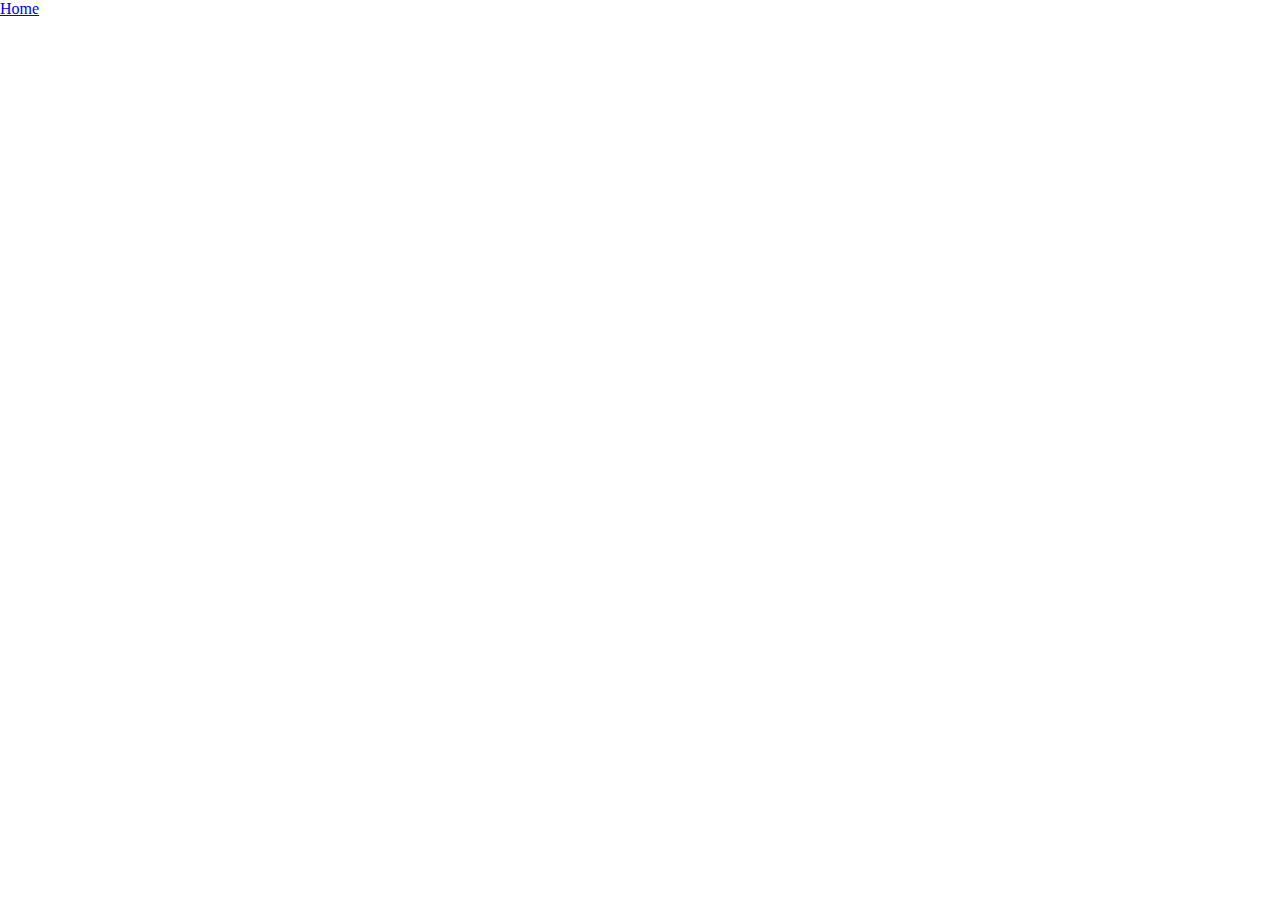
==== K4nto-Albums.html @ 23f262df "Modif de la signature et bouton open en header fix + création page Albums et ses liens depuis home" ====
<!DOCTYPE html>
<html>
	<head>
		<title>KA - Albums</title>
		<meta name="viewport" content="width=device-width, initial-scale=1">
		<link rel="stylesheet" href="mystyle.css">
	</head>
	<body>
		<a href="K4nto.html">Home</a>
	</body>
</html>
---- mystyle.css ----
body, html {
	height: 100%;
	margin: 0;
	scroll-behavior: smooth;

}

@import "compass/css3";
@media screen and (max-height: 450px) {
  .sidenav {padding-top: 15px;}
  .sidenav a {font-size: 2vw;}
}
#section1 {
	height: 100%;
	width: 100%;
	/* Params pour enlever la séparation entre les sections (bande blanche) */
	float:left; 
	clear:none; 
	
	/* Params pour enlever la bar de scroll */
	overflow:scroll;
    overflow-x:hidden;	
	overflow-y:hidden;
}

#section1::-webkit-scrollbar {  /* Params additionnels pour enlever la barre de scroll */
    width: 0px;
}

}
#section2::-webkit-scrollbar { /* Params additionnels pour enlever la barre de scroll */
    width: 0px;
}
#section2 {
	height: 100%;
	width: 100%;
	background-color:#111; /* couleur gris noir */ 
	/* Params pour enlever la séparation entre les sections (bande blanche) */
	/* background: rgb(91,91,91); */
/* background: linear-gradient(90deg, rgba(91,91,91,1) 0%, #111 100%); */
	float:left;  
	clear:none;
	
	/* Params pour enlever la bar de scroll */
	overflow:scroll;
    overflow-x:hidden;	
	overflow-y:hidden;
}
.line_left {
	position:absolute;
	border-left: 1px solid rgba(186, 186, 186, .1);
	height: 100%;
	left:33%
}
.line_right {
	position:absolute;
	border-left: 1px solid rgba(186, 186, 186, .1);
	height: 100%;
	right:33%
}

.background {
	/* The image used */
	background-image: url("Images/BW_sans-logo.jpg");
	
	/* Full height */
	height: 100%; 
	
	/* Center and scale the image nicely */
	background-position: center;
	background-repeat: no-repeat;
	background-size: cover;
	/* filter: grayscale(1) opacity(.8); */
}

/* Centered text */
.centered {
	position: relative; /* relative à la taille de la fenêtre */
	top: 75%;
	left: 52%;
	color: white;
	font-family: 'Cabin Sketch', cursive;
	opacity: 0.7;
	font-size: 3.2vw;  /* l'unité vw sert à garder la proportion de la font par rapport à la taille de la fenêtre */
	animation: glitch 1.5s linear infinite;
}

.header {
	position: fixed;
	top: 0;
	left: 0;
	opacity: 0.7;
}

.button_down {
	position: absolute;
	bottom:5px;
	left: 50%;
	opacity: 0.6;
}

.button_up {
	position: absolute;
	bottom:-45px;
	left: 50%;
	opacity: 0.6;
}

.text{
	color: white;
	opacity: 0.8;
	font-family: Courier, monospace;
	font-size: 1.8vw;
	
  
}
.text p {
	color: white;
	opacity: 0.8;
	font-family:'Cabin Sketch', cursive;
	font-size:4vw;
	text-align:center;
}


/***************** DEBUT Panel de navigation à droite ************************/
.sidenav {
	height: 100%;
	width: 0;
	position: fixed;
	z-index: 1;
	top: 0;
	right: 0;
	background-color: #111;
	overflow-x: hidden;
	transition: 0.5s;
	padding-top: 60px;
}

.sidenav a {  /* prefixé sur a pour n'avoir d'effet que sur les liens <a href> */
  padding: 8px 8px 8px 32px; 
  text-decoration: none;
  font-size: 2vw;
  color: #818181;
  display: block;
  transition: 0.5s;
}

.sidenav p { /* prefixé sur a pour n'avoir d'effet que sur les paragraphes <p> */
  font-family:Courier, monospace;
  padding: 8px 8px 8px 128px;
  text-decoration: none;
  font-size: 1vw;
  color: #818181;
  display: flex;
  transition: 0.5s;
  /* position:fixed; */
  /* bottom:0; */
  justify-content: flex-end;
  /* align-items:flex-end; */
  
}

.animated a:hover { /* hover permet d'actionner les paramètres lorsque la souris est passé sur les lien <a href> de la class animated */
  color: #f1f1f1;
  font-size:40px;
}

.sidenav .closebtn {
  position: absolute;
  top: 0;
  right: 25px;
  font-size: 2.2vw;
  margin-left: 50px;
}
/***************** FIN Panel de navigation à droite ************************/


/**************DEBUT section glitch text animation ***************/
@keyframes glitch{
  2%,64%{
    transform: translate(2px,0) skew(0deg);
  }
  4%,60%{
    transform: translate(-2px,0) skew(0deg);
  }
  62%{
    transform: translate(0,0) skew(5deg); 
  }
}

div:before,
div:after{
  content: attr(title);
  position: absolute;
  left: 0;
}

div:before{
  animation: glitchTop 2s linear infinite;
  clip-path: polygon(0 0, 100% 0, 100% 33%, 0 33%);
  -webkit-clip-path: polygon(0 0, 100% 0, 100% 33%, 0 33%);
}

@keyframes glitchTop{
  2%,64%{
    transform: translate(2px,-2px);
  }
  4%,60%{
    transform: translate(-2px,2px);
  }
  62%{
    transform: translate(13px,-1px) skew(-13deg); 
  }
}

div:after{
  animation: glitchBotom 1.5s linear infinite;
  clip-path: polygon(0 67%, 100% 67%, 100% 100%, 0 100%);
  -webkit-clip-path: polygon(0 67%, 100% 67%, 100% 100%, 0 100%);
}

@keyframes glitchBotom{
  2%,64%{
    transform: translate(-2px,0);
  }
  4%,60%{
    transform: translate(-2px,0);
  }
  62%{
    transform: translate(-22px,5px) skew(21deg); 
  }
}
/**************FIN section glitch text animation ***************/

/* #albums-selector { */
	/* display:flex; */
	/* justify-content:center; */
	  /* display: inline-block; */
  /* width: 10%; */
  /* height: 10%; */
  /* background-size: contain; */
  /* background-repeat: no-repeat; */
  /* cursor: pointer; */
  /* transition: all 200ms ease-in; */
  /* filter: grayscale(1) opacity(.8); */
  /* transform:scale(0.2); */
/* } */

/**************DEBUT section affichage album ***************/
.albums-selector {
	display:flex;
	justify-content:center;
}

.img-card {
  display: inline-block;
  width: 450px;
  height: 400px;
  background-size: contain;
  background-repeat: no-repeat;
  cursor: pointer;
  transition: all 200ms ease-in;
  filter: grayscale(1) opacity(.8);
}


.img-card:hover {
	filter: grayscale(0) opacity(1);
}

.img1 {
  background-image: url(https://live.staticflickr.com/4492/37562161756_7aaceef3fd_b.jpg)
}
.img2 {
  background-image: url(https://live.staticflickr.com/7532/29613935314_71f541c2d0_b.jpg)
}
.img3 {
  background-image: url(https://live.staticflickr.com/7561/15740388041_d8d78c5f3d_b.jpg)
}
/**************FIN section affichage album ***************/

/**************section smoke text animation ***************/
/* .smoke { */
	/* color: white; */
	/* display: flex; */
	/* opacity: 0.8; */
	/* justify-content: center; */
	/* align-items:center;	 */
	/* font-family:'Cabin Sketch', cursive; */
	/* font-size:5vw; */
	/* text-align:center; */
	/* backface-visibility: hidden; */
	/* overflow:scroll; */
    /* overflow-x:hidden;	 */
	/* overflow-y:hidden; */
/* } */

/* span { */
  /* display: inline-block; */
  /* text-shadow: 0 0 0 whitesmoke; */
  /* animation: smoky 5s 3s both; */
/* } */

/* span:nth-child(even){ */
  /* animation-name: smoky-mirror; */
/* } */

/* @keyframes smoky { */
  /* 60% { */
    /* text-shadow: 0 0 40px whitesmoke; */
  /* } */
  /* to { */
    /* transform: */
      /* translate3d(15rem,-8rem,0) */
      /* rotate(-40deg) */
      /* skewX(70deg) */
      /* scale(1.5); */
    /* text-shadow: 0 0 20px whitesmoke; */
    /* opacity: 0; */
  /* } */
/* } */

/* @keyframes smoky-mirror { */
  /* 60% { */
    /* text-shadow: 0 0 40px whitesmoke; } */
  /* to { */
    /* transform: */
      /* translate3d(18rem,-8rem,0) */
      /* rotate(-40deg)  */
      /* skewX(-70deg) */
      /* scale(2); */
     /* text-shadow: 0 0 20px whitesmoke; */
    /* opacity: 0; */
  /* } */
/* } */

/* @for $item from 1 through 21 { */
  /* span:nth-of-type(#{$item}){  */
    /* animation-delay: #{(3 + ($item/10))}s;  */
  /* } */
/* }  */
/**************section smoke text animation ***************/
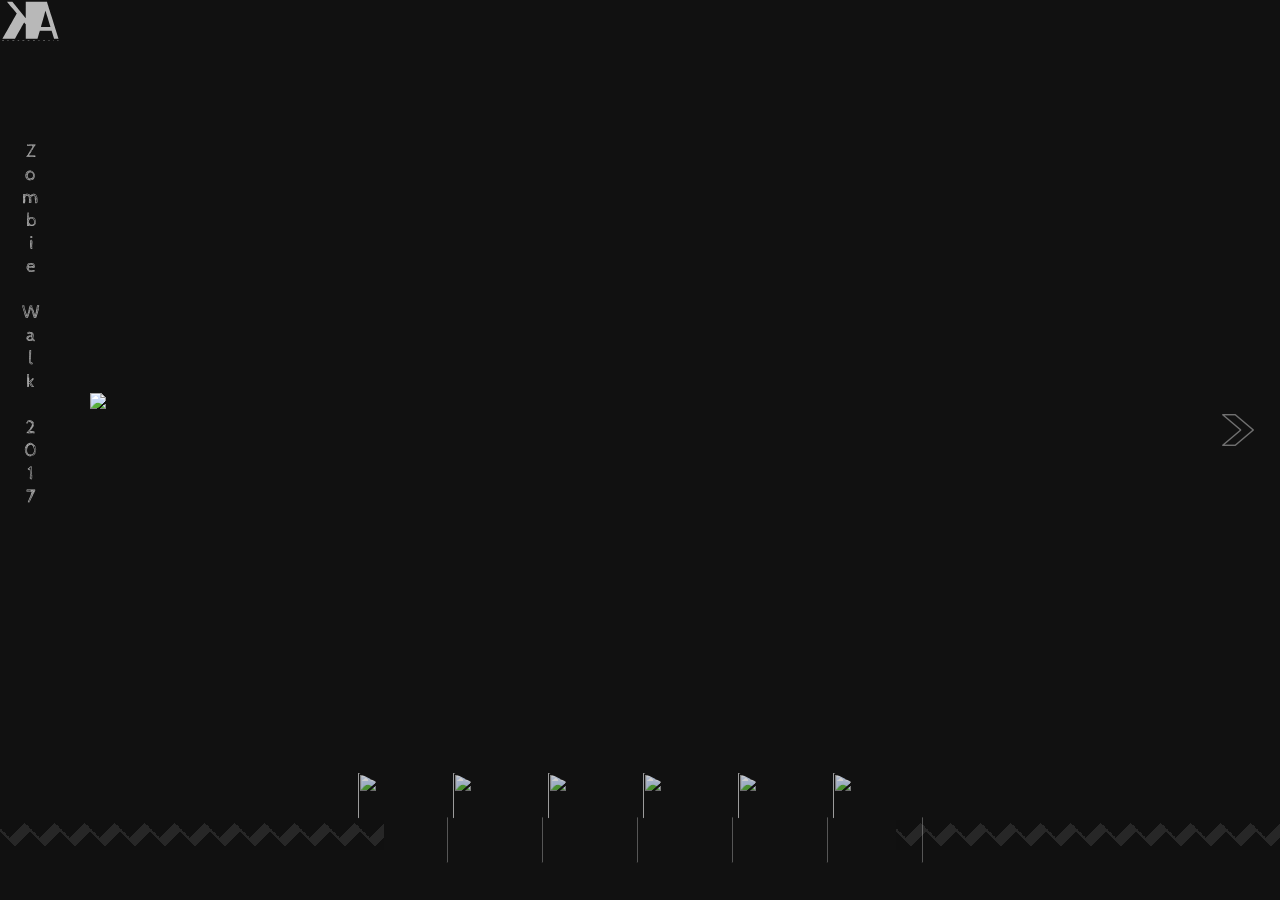
==== commit 05561902: "finalisation page Albums Zombie Walk 2017" ====
--- a/K4nto-Albums.html
+++ b/K4nto-Albums.html
@@ -3,9 +3,114 @@
 	<head>
 		<title>KA - Albums</title>
 		<meta name="viewport" content="width=device-width, initial-scale=1">
-		<link rel="stylesheet" href="mystyle.css">
+		<link rel="stylesheet" href="mystyle_Albums.css">
+		<link href="https://fonts.googleapis.com/css2?family=Cabin+Sketch&display=swap" rel="stylesheet">
 	</head>
 	<body>
-		<a href="K4nto.html">Home</a>
+		<div class="header">
+			<a href="K4nto.html"><img src="Images\KA_logo_white_small.svg"></a>
+		</div>
+		<div class="switch">
+			<a href="K4nto.html"><img src="Images\right-arrow-white.png"></a>
+		</div>
+		<div class="text">
+			<p>Zombie Walk 2017</p>
+		</div>
+		<div class="zig-zag-left"></div>
+		<div class="zig-zag-right"></div>
+		<div class="container">
+        <div class="full-view"></div>
+        <div class="preview-list">
+            <ul>
+                <li>
+                    <input type="radio" id="tab-1" name="gallery-group">
+                    <label for="tab-1">
+                        <div class="tab">
+                            <img
+                                src="https://live.staticflickr.com/4492/37562161756_7aaceef3fd_b.jpg" />
+                        </div>
+                    </label>
+                    <div class="content">
+                        <img
+                            src="https://live.staticflickr.com/4492/37562161756_7aaceef3fd_b.jpg" />
+                    </div>
+                </li>
+                <li>
+                    <input type="radio" id="tab-2" name="gallery-group">
+                    <label for="tab-2">
+                        <div class="tab">
+                            <img
+                                src="https://live.staticflickr.com/4505/37578619672_4d6bd16532_b.jpg" />
+                        </div>
+                    </label>
+                    <div class="content">
+                        <img
+                            src="https://live.staticflickr.com/4505/37578619672_4d6bd16532_b.jpg" />
+                    </div>
+                </li>
+                <li>
+                    <input type="radio" id="tab-3" name="gallery-group">
+                    <label for="tab-3">
+                        <div class="tab">
+                            <img
+                                src="https://live.staticflickr.com/4506/37352303590_1d3c6421f9_b.jpg" />
+                        </div>
+                    </label>
+                    <div class="content">
+                        <img
+                            src="https://live.staticflickr.com/4506/37352303590_1d3c6421f9_b.jpg" />
+                    </div>
+                </li>
+                <li>
+                    <input type="radio" id="tab-4" name="gallery-group" checked>
+                    <label for="tab-4">
+                        <div class="tab">
+                            <img
+                                src="https://live.staticflickr.com/4470/37578619842_cbd0c53e50_b.jpg" />
+                        </div>
+                    </label>
+                    <div class="content">
+                        <img src="https://live.staticflickr.com/4470/37578619842_cbd0c53e50_b.jpg" />
+                    </div>
+                </li>
+                <li>
+                    <input type="radio" id="tab-5" name="gallery-group">
+                    <label for="tab-5">
+                        <div class="tab">
+                            <img
+                                src="https://live.staticflickr.com/4476/37578619812_a9253094b5_b.jpg" />
+                        </div>
+                    </label>
+                    <div class="content">
+                            <img src="https://live.staticflickr.com/4476/37578619812_a9253094b5_b.jpg" />
+                        </div>
+                </li>
+                <li>
+                    <input type="radio" id="tab-6" name="gallery-group">
+                    <label for="tab-6">
+                        <div class="tab">
+                            <img
+                                src="https://live.staticflickr.com/4477/37540035166_02b5464880_b.jpg" />
+                        </div>
+                    </label>
+                    <div class="content">
+                            <img src="https://live.staticflickr.com/4477/37540035166_02b5464880_b.jpg" />
+                        </div>
+                </li>
+                <li>
+                    <input type="radio" id="tab-7" name="gallery-group">
+                    <label for="tab-7">
+                        <div class="tab">
+                            <img
+                                src="https://live.staticflickr.com/4503/37352303620_9db1147a0b_b.jpg" />
+                        </div>
+                    </label>
+                    <div class="content">
+                            <img src="https://live.staticflickr.com/4503/37352303620_9db1147a0b_b.jpg" />
+                        </div>
+                </li>
+            </ul>
+        </div>
+    </div>
 	</body>
 </html>--- a/mystyle_Albums.css
+++ b/mystyle_Albums.css
@@ -0,0 +1,143 @@
+body {
+    padding: 0;
+    margin: 0;
+    /* box-sizing: border-box; */
+    /* --line-offset: calc((10vh + 8px) / 2); */
+}
+
+.header {
+	position: fixed;
+	top: 0;
+	left: 0;
+	opacity: 0.7;
+}
+
+.text{
+	
+	color: white;
+	opacity: 0.8;
+	font-family: Courier, monospace;
+	font-size: 1.8vw;
+}
+.text p {
+	position:fixed;
+	color: white;
+	opacity: 0.8;
+	font-family:'Cabin Sketch', cursive;
+	font-size:1.5vw;
+	writing-mode: vertical-rl;
+	text-orientation: upright;
+	cursor:default;
+	top: 15.5%;
+}
+
+.switch{
+	position:absolute;
+	opacity: 0.4;
+	bottom: 50%;
+	right:2%;
+}
+
+.zig-zag-left { 
+position: fixed;
+border: none; 
+width: 30%; 
+margin: auto; 
+bottom: 50px;
+height: 30px; 
+background: linear-gradient(135deg, #111 30%, transparent 25%) -20px 0, linear-gradient(225deg, #111 30%, transparent 25%) -20px 0, linear-gradient(315deg, #111 30%, transparent 25%), linear-gradient(45deg, #111 30%, transparent 25%); 
+background-size: 30px 30px; 
+background-color: grey;
+opacity:0.2;
+}
+
+.zig-zag-right { 
+position: fixed;
+border: none; 
+width: 30%; 
+margin: auto; 
+right:0px;
+bottom: 50px;
+height: 30px; 
+background: linear-gradient(135deg, #111 30%, transparent 25%) -20px 0, linear-gradient(225deg, #111 30%, transparent 25%) -20px 0, linear-gradient(315deg, #111 30%, transparent 25%), linear-gradient(45deg, #111 30%, transparent 25%); 
+background-size: 30px 30px; 
+background-color: grey;
+opacity:0.2;
+}
+
+.container {
+    width: 100vw;
+    height: 100vh;
+    display: grid;
+    grid-template-rows: 5fr 1fr;
+    background: #111;
+}
+
+ul {
+    list-style: none;
+    margin: 0;
+    padding: 0;
+    justify-content: center;
+    display: flex;
+}
+
+.tab {
+	width: calc(10vh + 5px);
+    height: calc(10vh + 5px);
+    position: relative;
+	bottom:-20px;
+    display: flex;
+    align-items: center;
+    justify-content: center;
+    clip-path: polygon(0% 0%, 0% 50%, 100% 100%, 100% 50%);
+    shape-outside: polygon(0% 0%, 0% 50%, 100% 100%, 100% 50%);
+    z-index: 0;
+    transition: width 0.5s;
+	opacity:0.8;
+}
+
+.tab img {
+    width: 10vh;
+    height: 10vh;
+    z-index: 10;
+    cursor: pointer;
+    clip-path: polygon(0% 0%, 0% 50%, 100% 100%, 100% 50%);
+    shape-outside: polygon(0% 0%, 0% 50%, 100% 100%, 100% 50%);
+    transition: width 0.5s;
+}
+
+[type=radio] {
+    display: none;   
+}
+
+.tab:hover {
+	opacity:1;
+}
+
+[type=radio]:checked ~ label ~ .content{
+    text-align: center;
+    z-index: 8;
+}
+
+
+[type=radio]:checked ~ label .tab{
+    width: 0;
+}
+
+.content {
+    position: absolute;
+    /* background: #021919; */
+    top: 7vh;
+    left: 10vh;
+	/* right:7vh; */
+    width: 90vw;
+    height: 75vh;
+    overflow: hidden;
+    display: flex;
+    align-items: center;
+}
+
+.content img {
+    height: auto;
+    width: 100vw;  
+}
